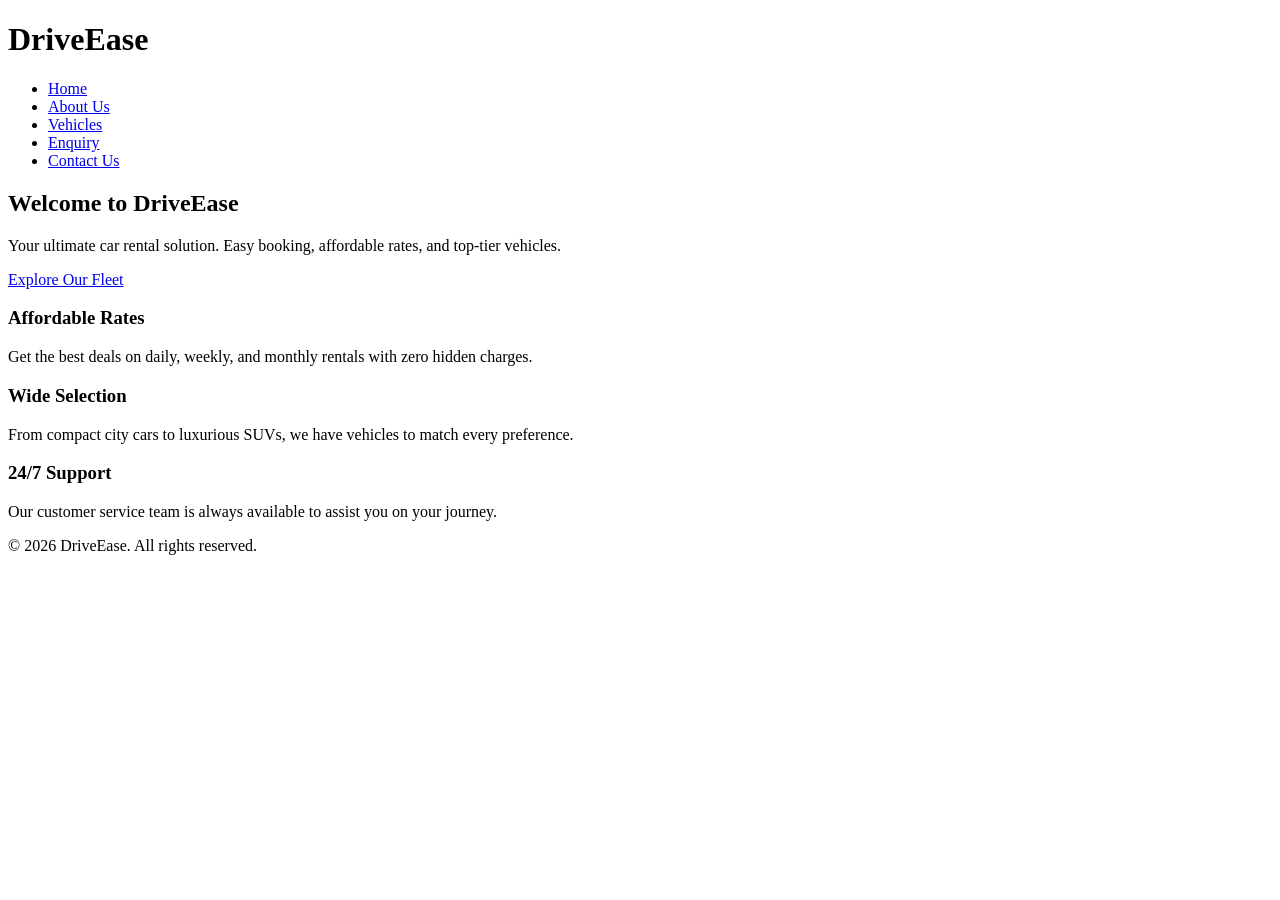
==== index.html @ 2d062738 "Added 5 html pages and folder structure" ====
<!DOCTYPE html>
<html lang="en">
<head>
    <meta charset="UTF-8">
    <meta name="viewport" content="width=device-width, initial-scale=1.0">
    <title>DriveEase - Home</title>
    <link rel="stylesheet" href="css/style.css">
</head>
<body>
    <!-- Header & Navigation -->
    <header>
        <div class="logo">
            <h1>DriveEase</h1>
        </div>
        <nav>
            <ul>
                <li><a href="index.html" class="active">Home</a></li>
                <li><a href="about.html">About Us</a></li>
                <li><a href="products.html">Vehicles</a></li>
                <li><a href="enquiry.html">Enquiry</a></li>
                <li><a href="contact.html">Contact Us</a></li>
            </ul>
        </nav>
    </header>

    <!-- Main Content / Hero Section -->
    <main>
        <section class="hero">
            <h2>Welcome to DriveEase</h2>
            <p>Your ultimate car rental solution. Easy booking, affordable rates, and top-tier vehicles.</p>
            <a href="products.html" class="btn">Explore Our Fleet</a>
        </section>

        <!-- Highlights / Features -->
        <section class="features">
            <div class="feature-card">
                <h3>Affordable Rates</h3>
                <p>Get the best deals on daily, weekly, and monthly rentals with zero hidden charges.</p>
            </div>
            <div class="feature-card">
                <h3>Wide Selection</h3>
                <p>From compact city cars to luxurious SUVs, we have vehicles to match every preference.</p>
            </div>
            <div class="feature-card">
                <h3>24/7 Support</h3>
                <p>Our customer service team is always available to assist you on your journey.</p>
            </div>
        </section>
    </main>

    <!-- Footer -->
    <footer>
        <p>&copy; 2026 DriveEase. All rights reserved.</p>
    </footer>
</body>
</html>
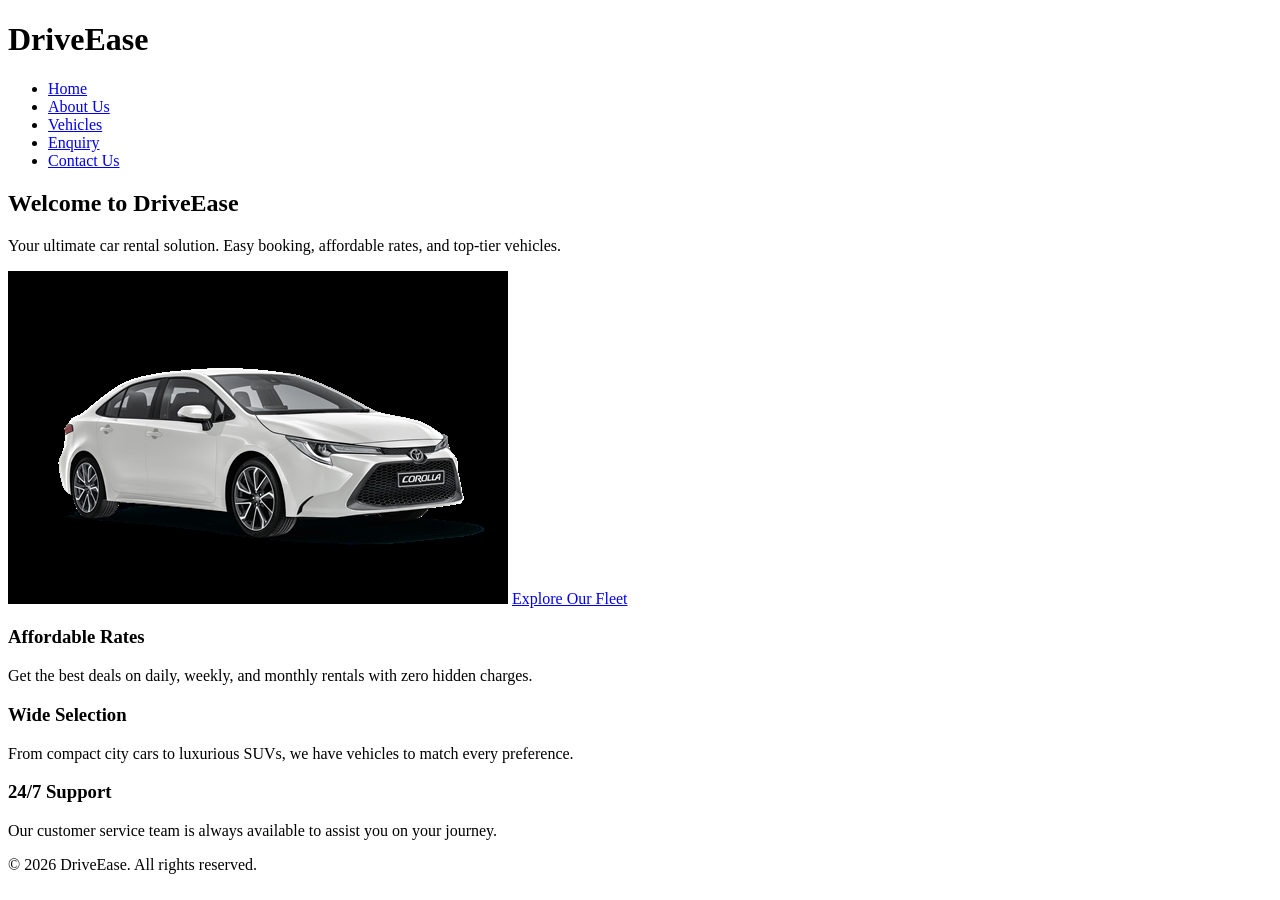
==== commit f094c553: "Add files via upload" ====
--- a/index.html
+++ b/index.html
@@ -28,7 +28,8 @@
         <section class="hero">
             <h2>Welcome to DriveEase</h2>
             <p>Your ultimate car rental solution. Easy booking, affordable rates, and top-tier vehicles.</p>
-            <a href="products.html" class="btn">Explore Our Fleet</a>
+         <img src="image_car1.jpg" alt="DriveEase Car Rental Banner">
+<a href="products.html" class="btn">Explore Our Fleet</a>
         </section>
 
         <!-- Highlights / Features -->
